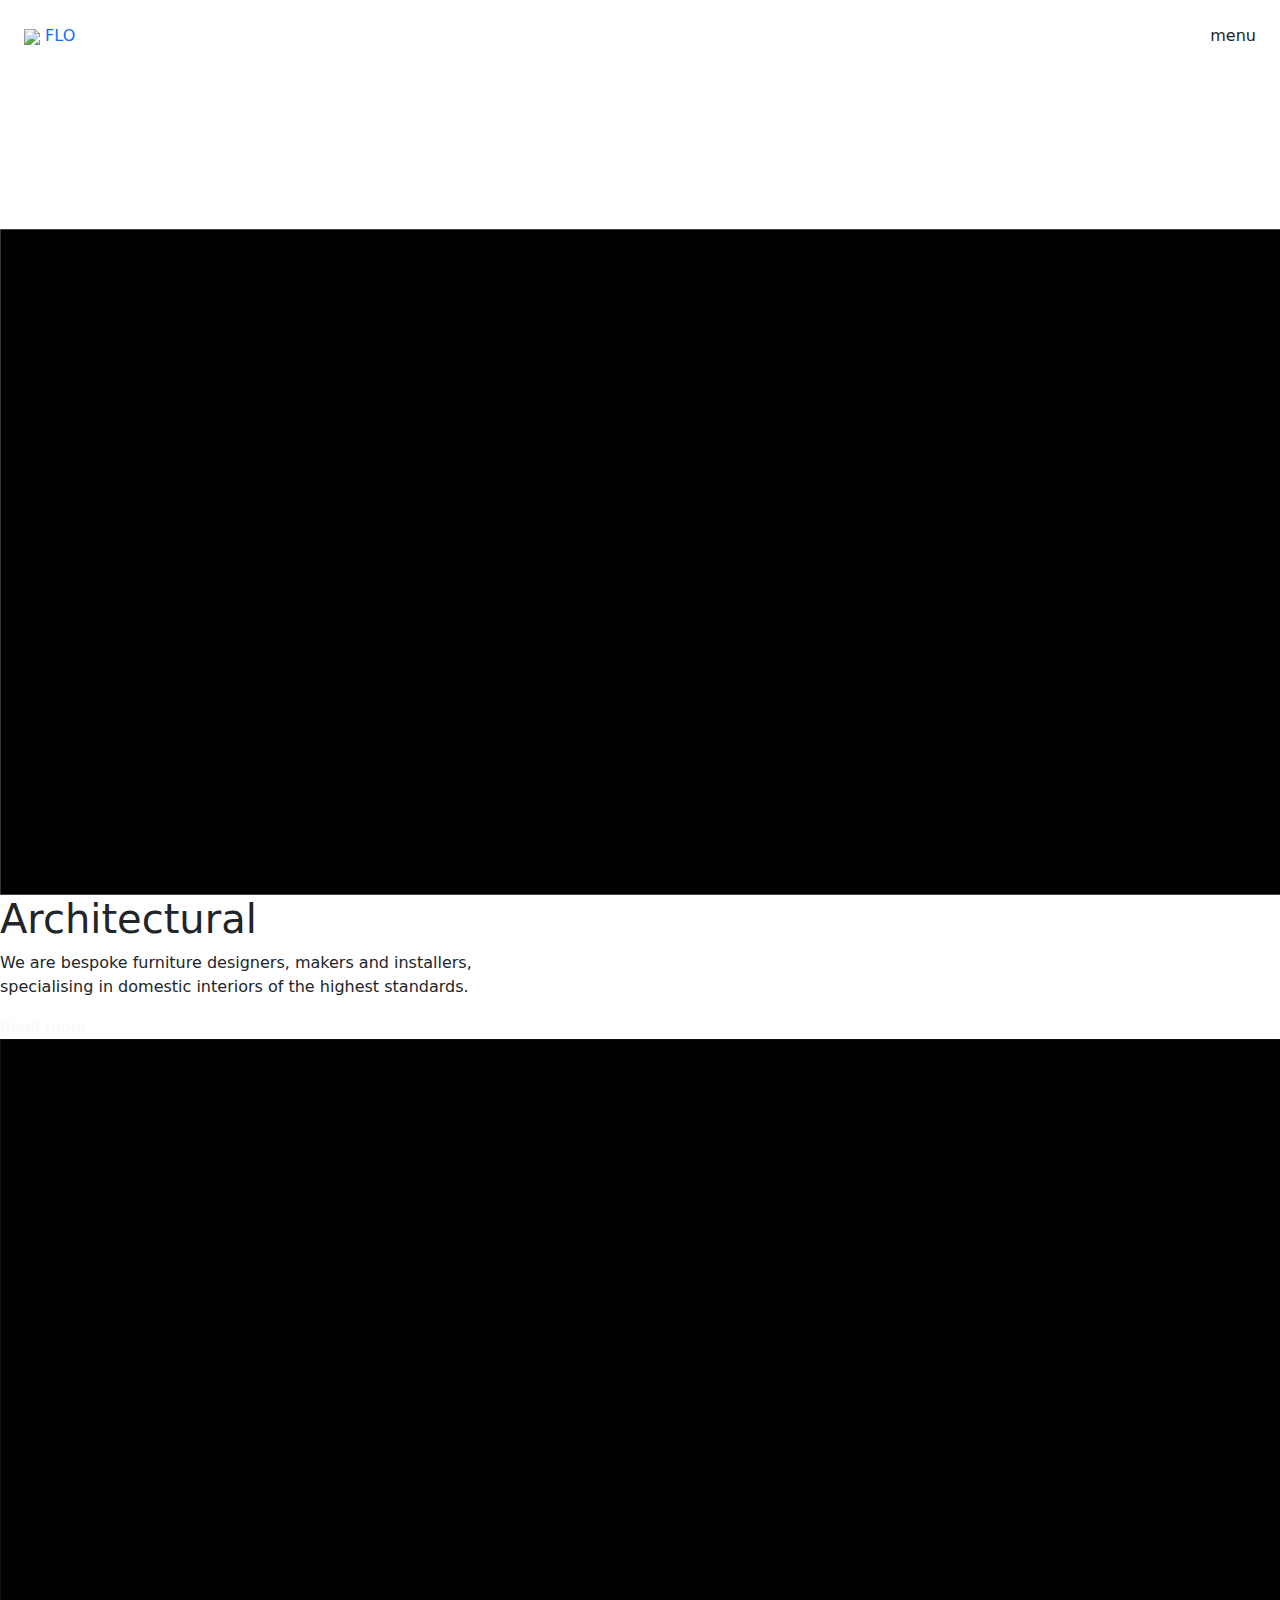
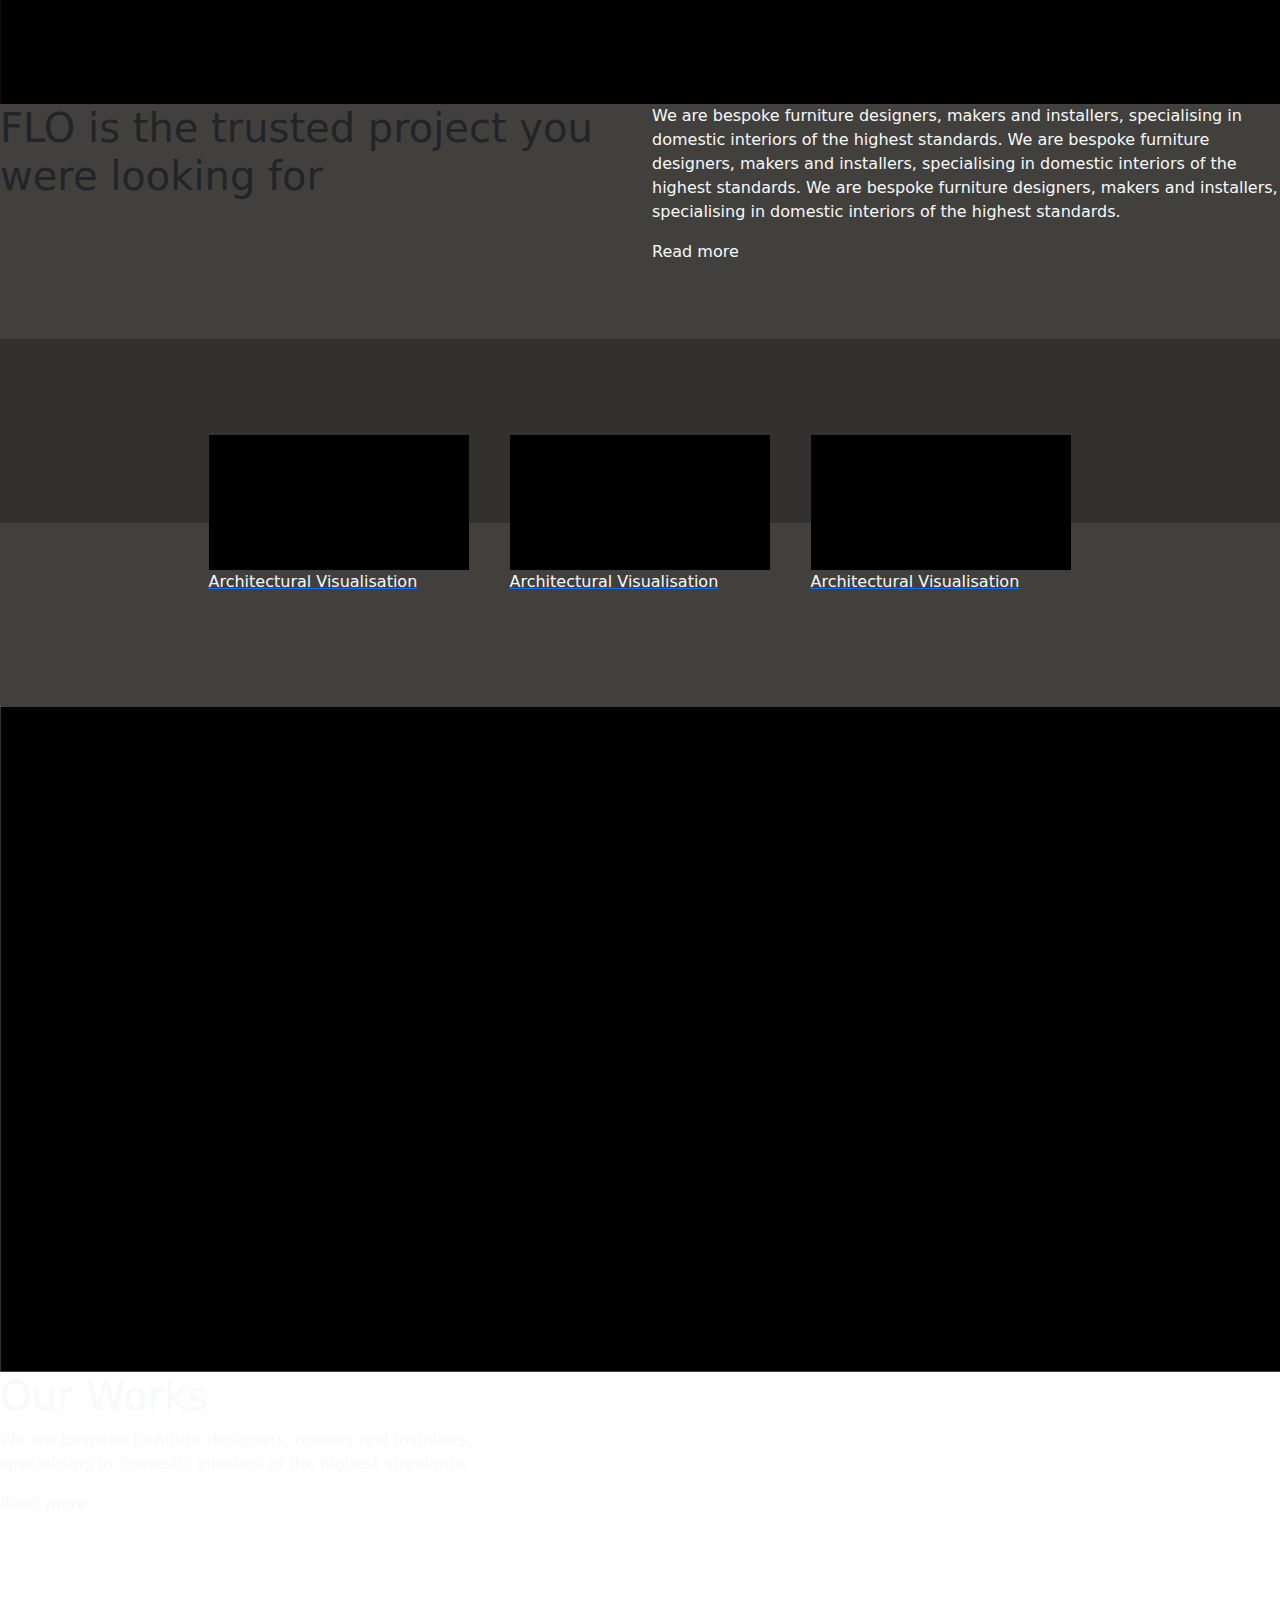
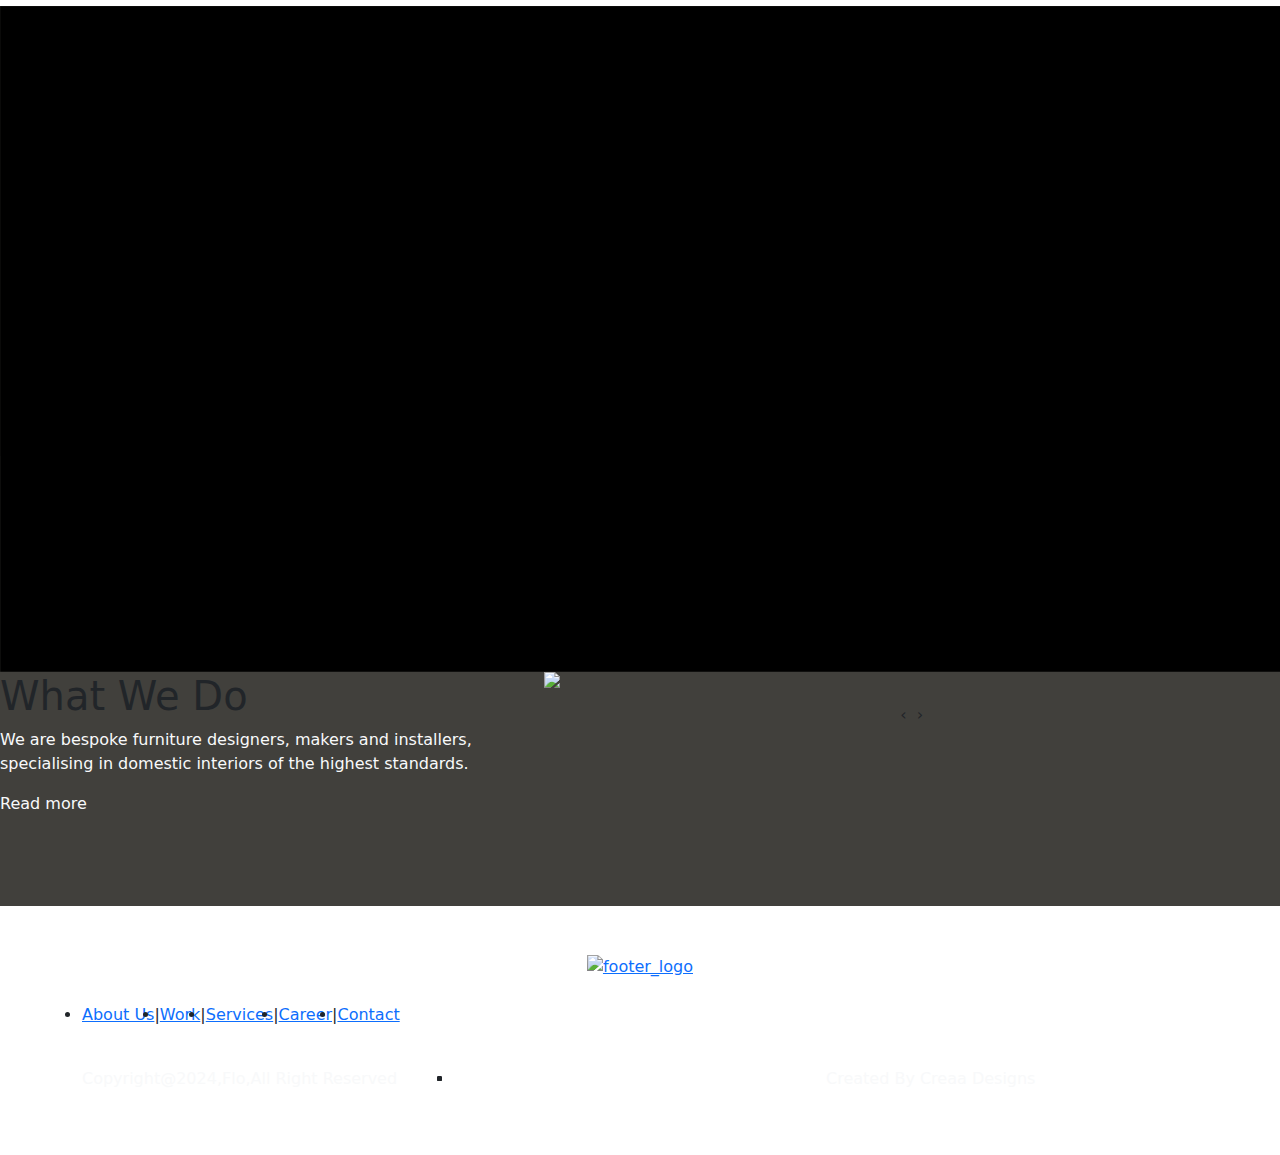
==== resources/views/index.html @ da511fe7 "new project FLO" ====
<!DOCTYPE html>
<html lang="en">
<head>
    <meta charset="UTF-8">
    <meta name="viewport" content="width=device-width, initial-scale=1.0">
    <link rel="stylesheet" href="css/style.css">
    <link rel="stylesheet" href="https://cdn.jsdelivr.net/npm/bootstrap@5.3.2/dist/css/bootstrap.min.css">
    <link rel="stylesheet" href="https://cdnjs.cloudflare.com/ajax/libs/font-awesome/6.5.2/css/all.min.css" 
        integrity="sha512-SnH5WK+bZxgPHs44uWIX+LLJAJ9/2PkPKZ5QiAj6Ta86w+fsb2TkcmfRyVX3pBnMFcV7oQPJkl9QevSCWr3W6A==" 
        crossorigin="anonymous" referrerpolicy="no-referrer" />
    
    <link rel="stylesheet" href="https://cdnjs.cloudflare.com/ajax/libs/OwlCarousel2/2.3.4/assets/owl.carousel.min.css">
    <link rel="stylesheet" href="https://cdnjs.cloudflare.com/ajax/libs/OwlCarousel2/2.3.4/assets/owl.theme.default.min.css">
    <title>Document</title>
</head>
<body>

    <header class="bg-transparent">
        <div class="header row p-4">
            <div class="col-md-6 header_logo ">
                <a href="#" class="header_logo_link text-decoration-none d-inline">
                    <img class="img-fluid header_logo" src="images/flo_logo.png">   
                    <span class="logo_text">FLO</span>
                </a>

            </div >

            <div class="col-md-6 right_menu">
                <span class="menu float-end">
                    menu
                </span>
            </div>
        </div>
    </header>

    <main>
        <section id="first_section" class="architectural"> 
            <video class="embed-responsive embed-responsive-16by9" autoplay muted loop id="myVideo">
                <source src="videos/home_video_1.mp4" type="video/mp4">
            </video>
            <div class="archiectural_parent_div">
                <div class="b-section-panel ">
                    <svg class="b-section-panel__border" xmlns="http://www.w3.org/2000/svg" preserveAspectRatio="none" role="presentation" viewBox="0 0 1250 650">
                        <polyline class="b-section-panel__border-line" points="0.2 91 0.2 0.2 1250.2 0.2 1250.2 650.2 0.2 650.2 0.2 559.4"></polyline>
                    </svg>
                </div>
                <div class="architectural_contents gap-3">
                    <h1 class="architectural_heading">Architectural</h1>
                    <p class="architectural_content">We are bespoke furniture designers, makers and installers, <br>
                    specialising in domestic interiors of the highest standards.</p>
                    <a href="" class="architectural_link text-light text-decoration-none" title="What We Do">
                        Read more <i class="fa fa-arrow-right"></i>
                    </a>
                </div>
            </div>
        </section>

        <section id="second_section" class="flo" style="background-color: #41403c; height: 100vh;" >  
            <div class="flo_parent_div">
                <div class="b-section-panel ">
                    <svg class="b-section-panel__border " xmlns="http://www.w3.org/2000/svg" preserveAspectRatio="none" role="presentation" viewBox="0 0 1250 650">
                        <polyline class="b-section-panel__border-line red_border" points="0.2 325.1, 0.2 0.2, 1250.2 0.2, 1250.2 650.2, 0.2 650.2, 0.2 325.1"></polyline>
                    </svg>
                </div>
                <div class="flo_contents row ">
                    <div class="flo_heading_div col-md-6">
                        <h1 class="flo_heading red_text">FLO is the trusted project you were looking for</h1>
                    </div>
                    <div class="flo_content_div col-md-6">
                        <p class="flo_content text-light ">We are bespoke furniture designers, makers and installers, 
                            specialising in domestic interiors of the highest standards.
                            We are bespoke furniture designers, makers and installers, 
                            specialising in domestic interiors of the highest standards.
                            We are bespoke furniture designers, makers and installers, 
                            specialising in domestic interiors of the highest standards.</p>
                        <a href="" class="flo_link text-light text-decoration-none" title="What We Do">
                            Read more <i class="fa fa-arrow-right"></i>
                        </a>
                    </div>
                </div>
            </div>
        </section>

        <section id="third_section" class="three_animated_section" style="background: linear-gradient(0deg, #41403c 50%, #32312f 50%);">
            <div class="container position-relative py-5">
                <div class="row py-5 justify-content-center gap-3">
                    <div class="col-md-3 position-relative three_animated_section_1 animate-on-scroll" style="background-image: url('images/search_banner.jpg');">
                        <a class="animation_div_link" href="">
                            <div class="b-section-panel ">
                                <svg class="b-section-panel__border" xmlns="http://www.w3.org/2000/svg" preserveAspectRatio="none" role="presentation" viewBox="0 0 1250 650">
                                    <polyline class="b-section-panel__border-line white_border" points="0.2 91 0.2 0.2 1250.2 0.2 1250.2 650.2 0.2 650.2 0.2 559.4"></polyline>
                                </svg>
                            </div>
                            <div class="arch_visua_contents gap-3">
                                <p class="arch_visua_content text-light">Architectural Visualisation</p>
                                <a href="" class="arch_visua_link text-light text-decoration-none" title="What We Do">
                                <i class="fa fa-arrow-right"></i>
                                </a>
                            </div>
                        </a>
                    </div>
                    
                    <div class="col-md-3 position-relative three_animated_section_2 animate-on-scroll-down" style="background-image: url('images/search_banner.jpg');">
                        <a class="animation_div_link" href="">
                            <div class="b-section-panel ">
                                <svg class="b-section-panel__border" xmlns="http://www.w3.org/2000/svg" preserveAspectRatio="none" role="presentation" viewBox="0 0 1250 650">
                                    <polyline class="b-section-panel__border-line white_border" points="0.2 91 0.2 0.2 1250.2 0.2 1250.2 650.2 0.2 650.2 0.2 559.4"></polyline>
                                </svg>
                            </div>
                            <div class="arch_visua_contents gap-3">
                                <p class="arch_visua_content text-light">Architectural Visualisation</p>
                                <a href="" class="arch_visua_link text-light text-decoration-none" title="What We Do">
                                <i class="fa fa-arrow-right"></i>
                                </a>
                            </div>
                        </a>
                    </div>

                    <div class="col-md-3 position-relative three_animated_section_3 animate-on-scroll" style="background-image: url('images/search_banner.jpg');">
                        <a class="animation_div_link" href="">
                            <div class="b-section-panel ">
                                <svg class="b-section-panel__border" xmlns="http://www.w3.org/2000/svg" preserveAspectRatio="none" role="presentation" viewBox="0 0 1250 650">
                                    <polyline class="b-section-panel__border-line white_border" points="0.2 91 0.2 0.2 1250.2 0.2 1250.2 650.2 0.2 650.2 0.2 559.4"></polyline>
                                </svg>
                            </div>
                            <div class="arch_visua_contents gap-3">
                                <p class="arch_visua_content text-light">Architectural Visualisation</p>
                                <a href="" class="arch_visua_link text-light text-decoration-none" title="What We Do">
                                <i class="fa fa-arrow-right"></i>
                                </a>
                            </div>
                        </a>
                    </div>
                </div>
            </div>
        </section>

        <section id="forth_section" class="our_works" style="background-image: url('images/serv_hover1.jpg'); height: 100vh;" >  
            <div class="our_works_parent_div">
                <div class="b-section-panel ">
                    <svg class="b-section-panel__border" xmlns="http://www.w3.org/2000/svg" preserveAspectRatio="none" role="presentation" viewBox="0 0 1250 650">
                        <polyline class="b-section-panel__border-line white_border" points="0.2 91 0.2 0.2 1250.2 0.2 1250.2 650.2 0.2 650.2 0.2 559.4"></polyline>
                    </svg>
                </div>
                <div class="our_works_contents gap-3">
                    <h1 class="architectural_heading text-light">Our Works</h1>
                    <p class="architectural_content text-light">We are bespoke furniture designers, makers and installers, <br>
                    specialising in domestic interiors of the highest standards.</p>
                    <a href="" class="architectural_link text-light text-decoration-none" title="What We Do">
                        Read more <i class="fa fa-arrow-right"></i>
                    </a>
                </div>
            </div>
        </section>

        <section id="fifth_section" class="what_we_do" style="background: linear-gradient(0deg, #41403c 50%, #32312f 50%); height: 100vh;" >  
            <div class="what_we_do_parent_div">
                <div class="b-section-panel ">
                    <svg class="b-section-panel__border" xmlns="http://www.w3.org/2000/svg" preserveAspectRatio="none" role="presentation" viewBox="0 0 1250 650">
                        <polyline class="b-section-panel__border-line red_border" points="0.2 91 0.2 0.2 1250.2 0.2 1250.2 650.2 0.2 650.2 0.2 559.4"></polyline>
                    </svg>
                </div>
                <div class="what_we_do_contents row ">
                    <div class="what_we_do_heading_div col-md-5">
                        <h1 class="what_we_do_heading red_text">What We Do</h1>
                        <p class="architectural_content text-light">We are bespoke furniture designers, makers and installers, 
                        specialising in domestic interiors of the highest standards.</p>
                        <a href="" class="architectural_link text-light text-decoration-none" title="What We Do">
                            Read more <i class="fa fa-arrow-right"></i>
                        </a>
                    </div>
                    <div class="what_we_do_content_div col-md-7"  >
                        <div class="owl-carousel owl-theme" id="what_we_do_images_slider">
                            <div >
                                <img class="what_we_do_img" src="images/what_we_do_1.jpg">
                            </div>
                            <div >
                                <img class="what_we_do_img" src="images/what_we_do_2.jpg">
                            </div>
                            <div >
                                <img class="what_we_do_img" src="images/what_we_do_3.jpg">
                            </div>
                        </div>
                    </div>
                </div>
            </div>
        </section>


    </main>

    <footer class="footer py-5">
        <div class="container">
            <div class="col-12 text-center">
                <a href="">
                    <img src="images/flo_footer_logo.png" alt="footer_logo">
                </a>
            </div>
            <div class="col-12 footer_links_div text-center py-md-4">
                <ul class="list-group list-group-horizontal">
                    <li class="">
                        <a href="" class="footer_link">About Us</a>
                    </li>|
                    <li class="">
                        <a href="" class="footer_link">Work</a>
                    </li>|
                    <li class="">
                        <a href="" class="footer_link">Services</a>
                    </li>|

                    <li class="">
                        <a href="" class="footer_link">Career</a>
                    </li>|
                    <li class="">
                        <a href="" class="footer_link">Contact</a>
                    </li>
                </ul>
            </div>
            <div class="col-12 copyright_section row py-3">
                <div class="col-md-4">
                    <span class="text-light">Copyright@2024,Flo,All Right Reserved</span>
                </div>
                <div class="col-md-4">
                    <ul class="list-group list-group-horizontal social_media_link">
                        <li class="">
                            <a href="">
                                <i class="fa fa-facebook"></i>
                            </a>
                        </li>
                        <li class="">
                            <a href="">
                                <i class="fa fa-x-twitter"></i>
                            </a>
                        </li>
                        <li class="">
                            <a href="">
                                <i class="fa fa-instagram"></i>
                            </a>
                        </li>
                        <li class="">
                            <a href="">
                                <i class="fa fa-linkedin"></i>
                            </a>
                        </li>
                        <li class="socail_media_link"></li>
                        <li class="socail_media_link"></li>
                        <li class="socail_media_link"></li>
                    </ul>
                </div>
                <div class="col-md-4 label">
                    <span class="text-light">Created By
                        <a href="" class="text-light text-light text-decoration-none">Creaa Designs</a>
                    </span>
                </div>
            </div>
        </div>

        
    </footer>

        <script type='text/javascript' href="https://cdn.jsdelivr.net/npm/bootstrap@5.3.2/dist/js/bootstrap.min.js"></script>
        <script src="https://cdnjs.cloudflare.com/ajax/libs/jquery/3.6.0/jquery.min.js"></script>
        <script src="https://cdnjs.cloudflare.com/ajax/libs/OwlCarousel2/2.3.4/owl.carousel.min.js"></script>
        
        <script src="script.js"></script>
        <script>// scripts.js
            document.addEventListener('DOMContentLoaded', function() {
                const animatedElements = document.querySelectorAll('.animate-on-scroll');
            
                function checkScroll() {
                const triggerBottom = window.innerHeight / 5 * 4;
                animatedElements.forEach(element => {
                    const elementTop = element.getBoundingClientRect().top;
            
                    if(elementTop < triggerBottom) {
                    element.classList.add('scroll_up');
                    } else {
                    element.classList.remove('scroll_up');
                    }
                });
                }
            
                window.addEventListener('scroll', checkScroll);
                checkScroll(); // Initial check on page load
            });
        </script>
        <script>
            document.addEventListener('DOMContentLoaded', function() {
                const animatedElements = document.querySelectorAll('.animate-on-scroll-down');
            
                function checkScroll() {
                const triggerBottom = window.innerHeight / 5 * 4;
                animatedElements.forEach(element => {
                    const elementTop = element.getBoundingClientRect().top;
            
                    if(elementTop < triggerBottom) {
                    element.classList.add('scroll_down');
                    } else {
                    element.classList.remove('scroll_down');
                    }
                });
                }
            
                window.addEventListener('scroll', checkScroll);
                checkScroll(); // Initial check on page load
            });


        </script>
        <script>
            $(document).ready(function(){
                $("#what_we_do_images_slider").owlCarousel({
                loop:true,
                margin:10,
                nav:true, // Show navigation buttons
                autoplay:true, // Autoplay
                dots:false,
                autoplayTimeout:3000, // Autoplay interval in milliseconds
                autoplayHoverPause:true, // Pause autoplay on hover
                responsive:{
                0:{
                    items:1
                },
                600:{
                    items:1
                },
                1000:{
                    items:1
                }
                }
                });
            });
        </script>
    
</body>
</html>
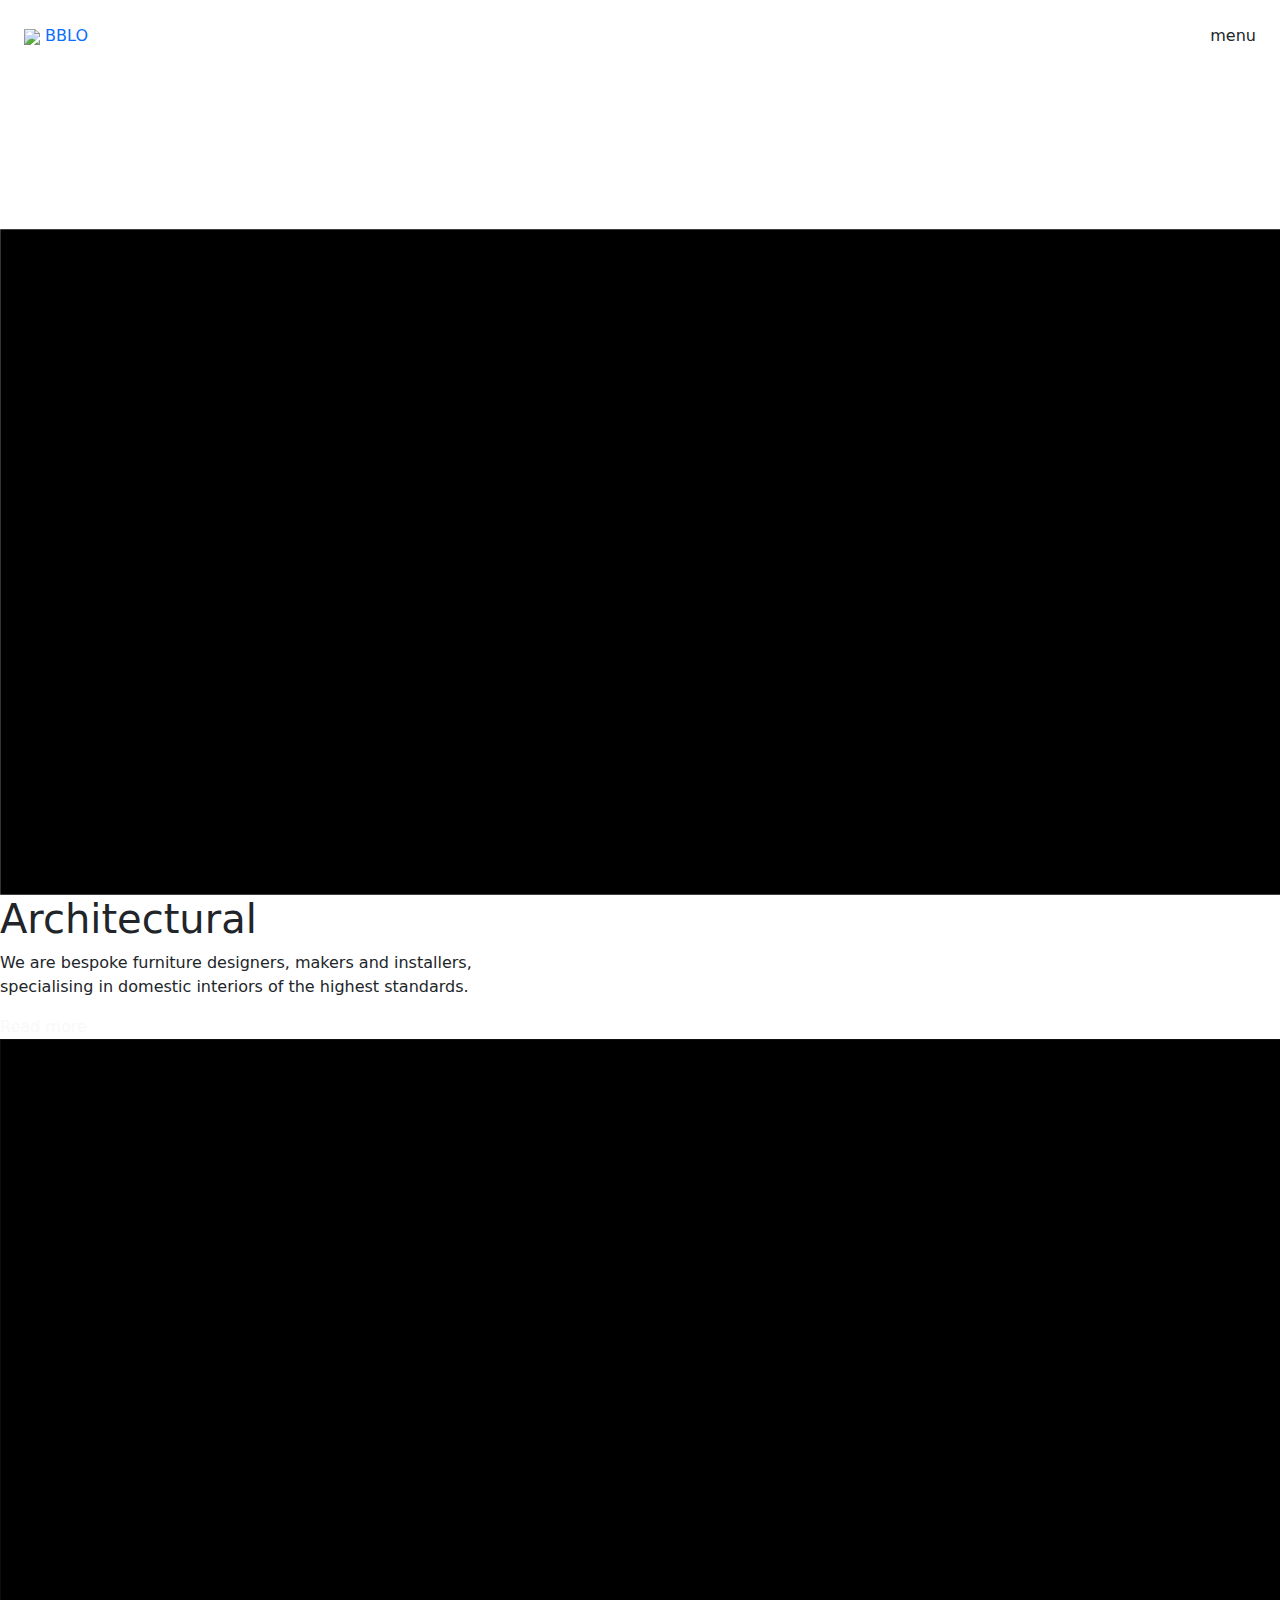
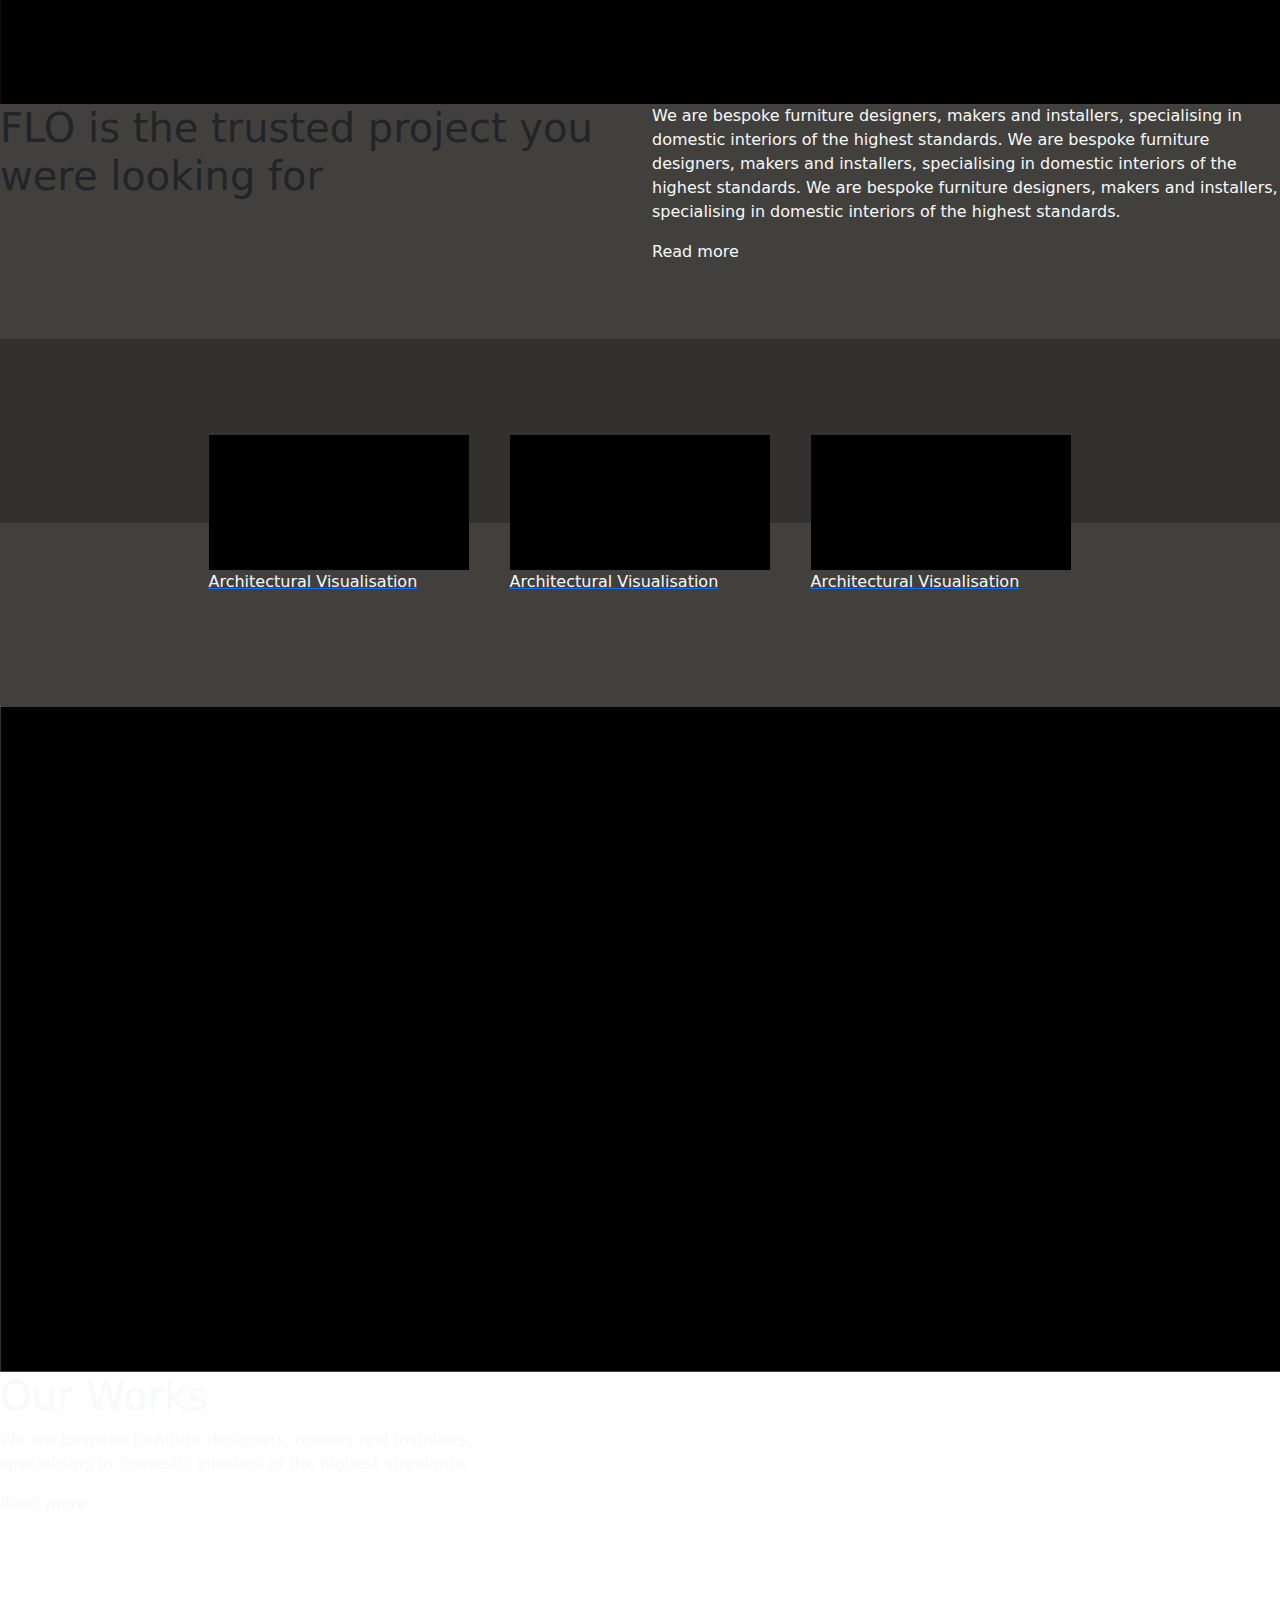
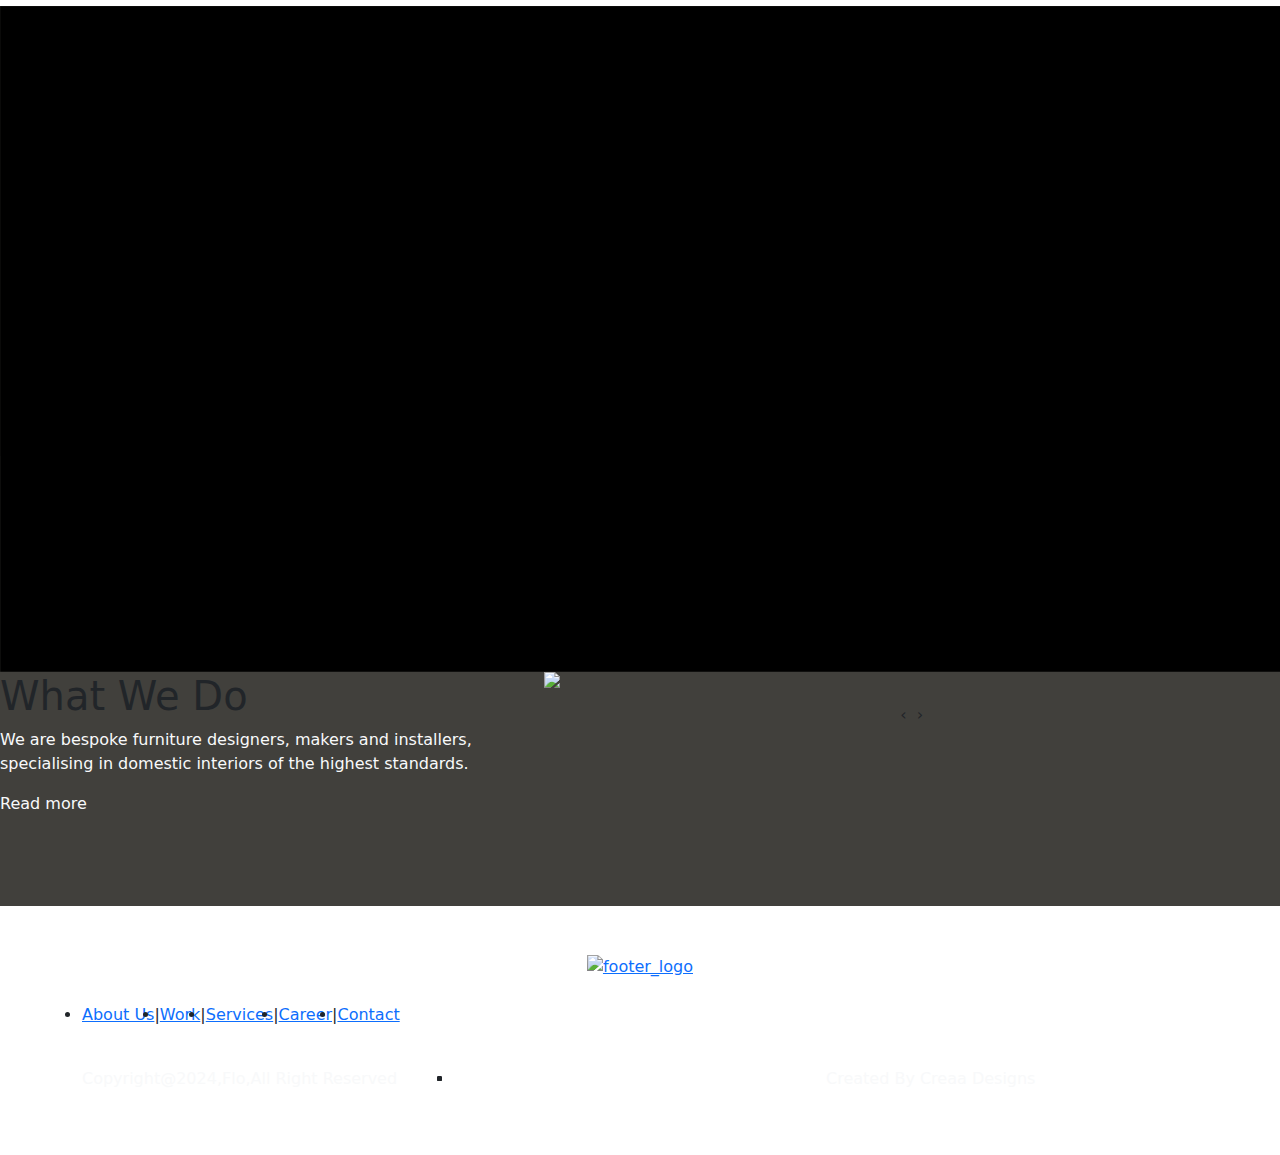
==== commit 97abb00f: "new project FLO" ====
--- a/resources/views/index.html
+++ b/resources/views/index.html
@@ -20,7 +20,7 @@
             <div class="col-md-6 header_logo ">
                 <a href="#" class="header_logo_link text-decoration-none d-inline">
                     <img class="img-fluid header_logo" src="images/flo_logo.png">   
-                    <span class="logo_text">FLO</span>
+                    <span class="logo_text">BBLO</span>
                 </a>
 
             </div >
